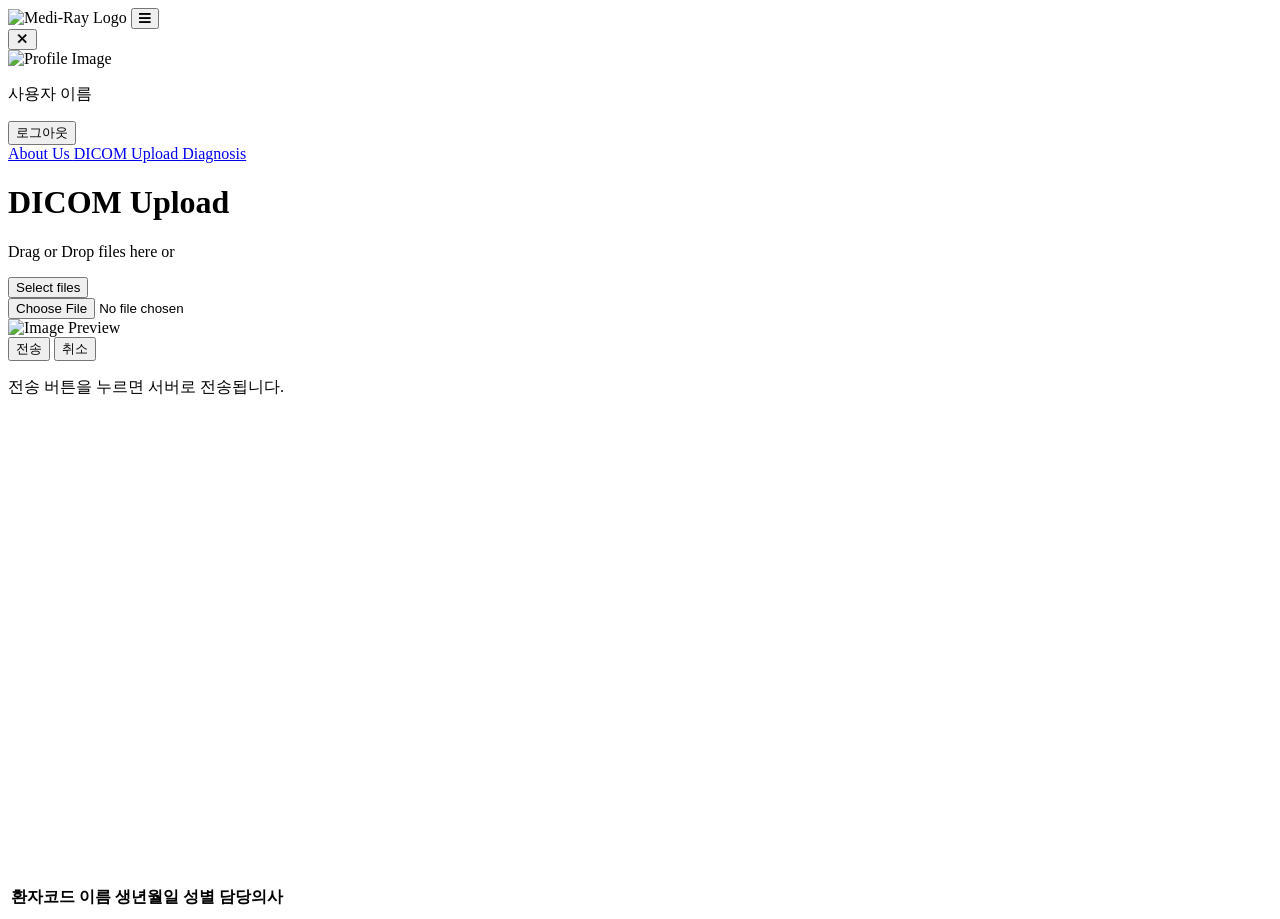
==== Backend/Springboot/MR/src/main/resources/templates/dicom.html @ 0ba33af1 "폴더 정리" ====
<!DOCTYPE html>
<html lang="ko">
  <head>
    <meta charset="UTF-8" />
    <meta name="viewport" content="width=device-width, initial-scale=1.0" />
    <title>DICOM Upload - Medi-Ray</title>
    <script src="https://cdn.tailwindcss.com"></script>
    <link rel="stylesheet" href="/assets/css/styles.css" />

    <script src="https://code.jquery.com/jquery-3.6.0.min.js"></script>
    <link
      rel="stylesheet"
      href="https://cdnjs.cloudflare.com/ajax/libs/font-awesome/5.15.3/css/all.min.css"
    />
  </head>
  <body class="bg-white">
    <!-- Header -->
    <header
      class="bg-white w-full h-16 shadow-md fixed top-0 flex items-center px-4 z-50"
    >
      <!-- 로고 이미지 -->
      <img
        src="/assets/img/logo.svg"
        alt="Medi-Ray Logo"
        class="w-32 h-auto cursor-pointer"
        id="logo"
      />

      <!-- 햄버거 버튼 -->
      <button id="menuToggle" class="ml-auto text-gray-800">
        <i class="fas fa-bars text-2xl"></i>
      </button>
    </header>

    <!-- Accordion Menu (Right Sidebar) -->
    <div
      id="accordionMenu"
      class="bg-black text-white p-6 transform translate-x-full fixed top-0 right-0 h-full w-64 transition-transform duration-300 z-50"
    >
      <!-- Close Button -->
      <button
        id="closeBtn"
        class="absolute top-4 right-4 text-white text-2xl focus:outline-none"
      >
        ✕
      </button>

      <!-- User Info Section -->
      <div class="flex flex-col items-center justify-center border-b border-gray-700 pb-4 mb-4">
        <img
          src="/assets/img/Profile.png"
          alt="Profile Image"
          class="w-16 h-16 rounded-full mb-2"
        />
        <div id="user-info" class="text-center text-gray-300 text-lg flex flex-col gap-2 items-center">
          <p>사용자 이름</p>
          <button class="text-red-500 hover:text-red-600 ml-0">로그아웃</button>
        </div>
      </div>

      <!-- Navigation Links -->
      <nav class="space-y-2">
        <a
          href="about"
          class="block py-2 px-4 text-gray-300 hover:bg-gray-700 hover:text-white rounded transition duration-300"
        >
          About Us
        </a>
        <a
          href="dicom"
          class="block py-2 px-4 text-gray-300 hover:bg-gray-700 hover:text-white rounded transition duration-300"
        >
          DICOM Upload
        </a>
        <a
          href="diagnosis"
          class="block py-2 px-4 text-gray-300 hover:bg-gray-700 hover:text-white rounded transition duration-300"
        >
          Diagnosis
        </a>
      </nav>
    </div>

    <!-- 업로드 컨테이너 -->
    <div class="upload-container mx-auto mt-24 " style="height: 700px;">
      <h1 id="dicomTitle" class="text-3xl font-bold mb-4 text-center">
        DICOM Upload
      </h1>

      <!-- 파일 업로드 영역 -->
      <div class="upload-box" id="upload-box">
        <div id="upload-content">
          <p>Drag or Drop files here or</p>
          <button
            class="mt-4 bg-gray-500 text-white py-2 px-4 rounded"
            id="selectFilesBtn"
          >
            Select files
          </button>
        </div>
        <!-- 다이콤파일(.dcm)만 받도록 설정 -->
        <input type="file" id="fileInput" class="hidden" accept=".dcm" />
      </div>

      <!-- 파일 업로드 시 미리보기 -->
      <div id="preview-container" class="mt-6 hidden preview-container" style="border: none;">
        <div class="relative">
          <img id="preview-image" class="preview-image" alt="Image Preview" style="border: none;"/>
          <div class="flex justify-center items-center gap-2 mt-4">
            <!-- 전송 버튼 -->
            <button id="submitBtn" class="bg-blue-500 text-white py-2 px-4 rounded">
              전송
            </button>
            <!-- 닫기 버튼 -->
            <button
              id="closePreviewBtn"
              class="bg-gray-300 text-black py-2 px-4 rounded hover:bg-gray-400"
            >
              취소
            </button>
          </div>
        </div>
        <!-- 설명 문구 -->
        <p class="text-gray-500 text-sm text-center mt-2
         mb-4">
          전송 버튼을 누르면 서버로 전송됩니다.
        </p>
      </div>
    </div>

    <!-- 환자 정보 테이블 -->
    <div class="patient-info-container mt-8 mb-8 mx-auto">
      <table class="table-auto w-full border">
        <thead>
          <tr class="bg-gray-200">
            <th class="border px-4 py-2">환자코드</th>
            <th class="border px-4 py-2">이름</th>
            <th class="border px-4 py-2">생년월일</th>
            <th class="border px-4 py-2">성별</th>
            <th class="border px-4 py-2">담당의사</th>
          </tr>
        </thead>
        <tbody id="patient-info-body">
          <!-- JavaScript로 동적 렌더링 -->
        </tbody>
      </table>
    </div>

    <!-- JavaScript 추가 -->
    <script src="/assets/js/dicom.js"></script>
    <script src="/assets/js/header.js"></script>
  </body>
</html>
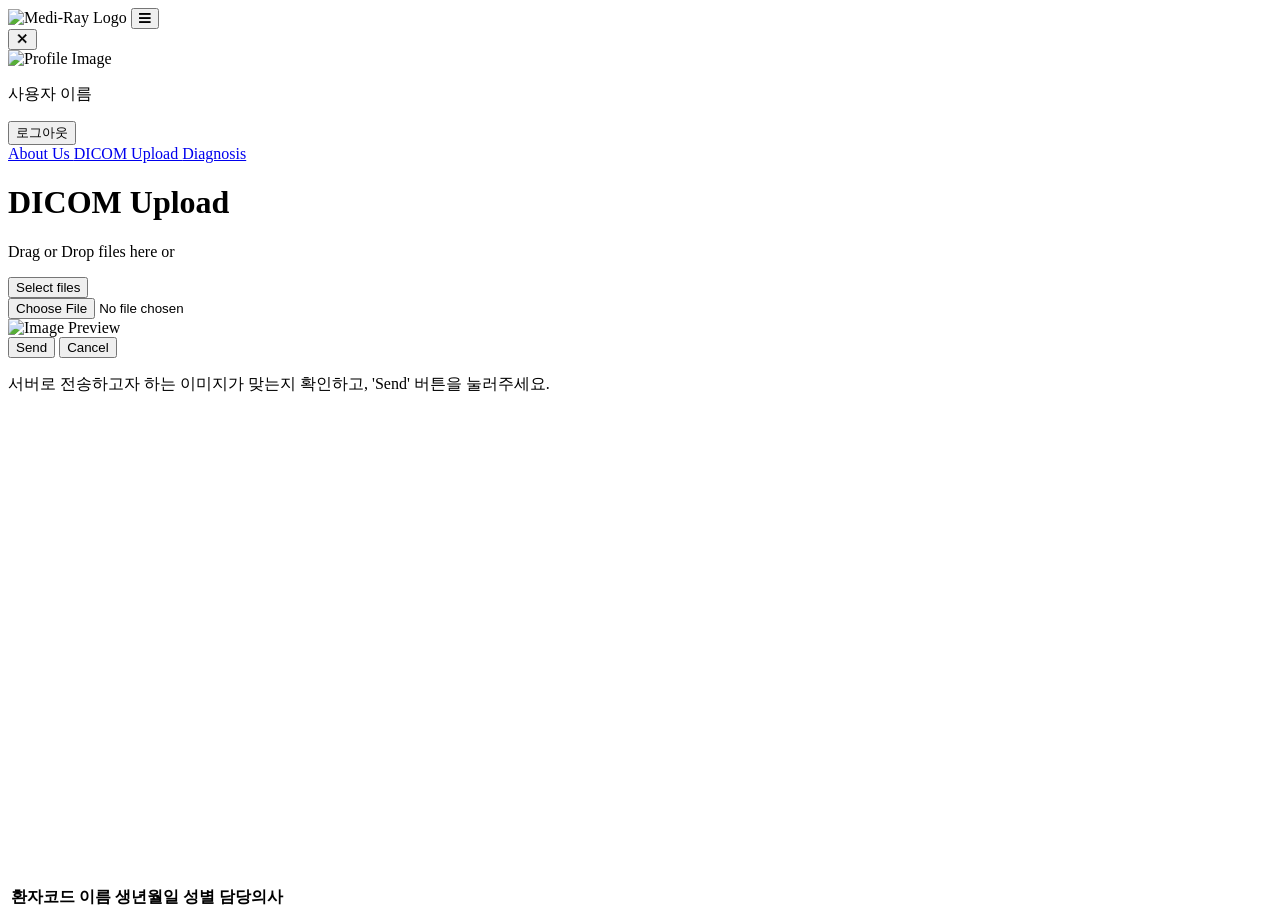
==== commit 7a3c0db7: "Medi-Ray_FE FrontEnd 수정된 부분 업로드" ====
--- a/Backend/Springboot/MR/src/main/resources/templates/dicom.html
+++ b/Backend/Springboot/MR/src/main/resources/templates/dicom.html
@@ -109,21 +109,21 @@
           <div class="flex justify-center items-center gap-2 mt-4">
             <!-- 전송 버튼 -->
             <button id="submitBtn" class="bg-blue-500 text-white py-2 px-4 rounded">
-              전송
+              Send
             </button>
             <!-- 닫기 버튼 -->
             <button
               id="closePreviewBtn"
               class="bg-gray-300 text-black py-2 px-4 rounded hover:bg-gray-400"
             >
-              취소
+              Cancel
             </button>
           </div>
         </div>
         <!-- 설명 문구 -->
         <p class="text-gray-500 text-sm text-center mt-2
          mb-4">
-          전송 버튼을 누르면 서버로 전송됩니다.
+          서버로 전송하고자 하는 이미지가 맞는지 확인하고, 'Send' 버튼을 눌러주세요.
         </p>
       </div>
     </div>
